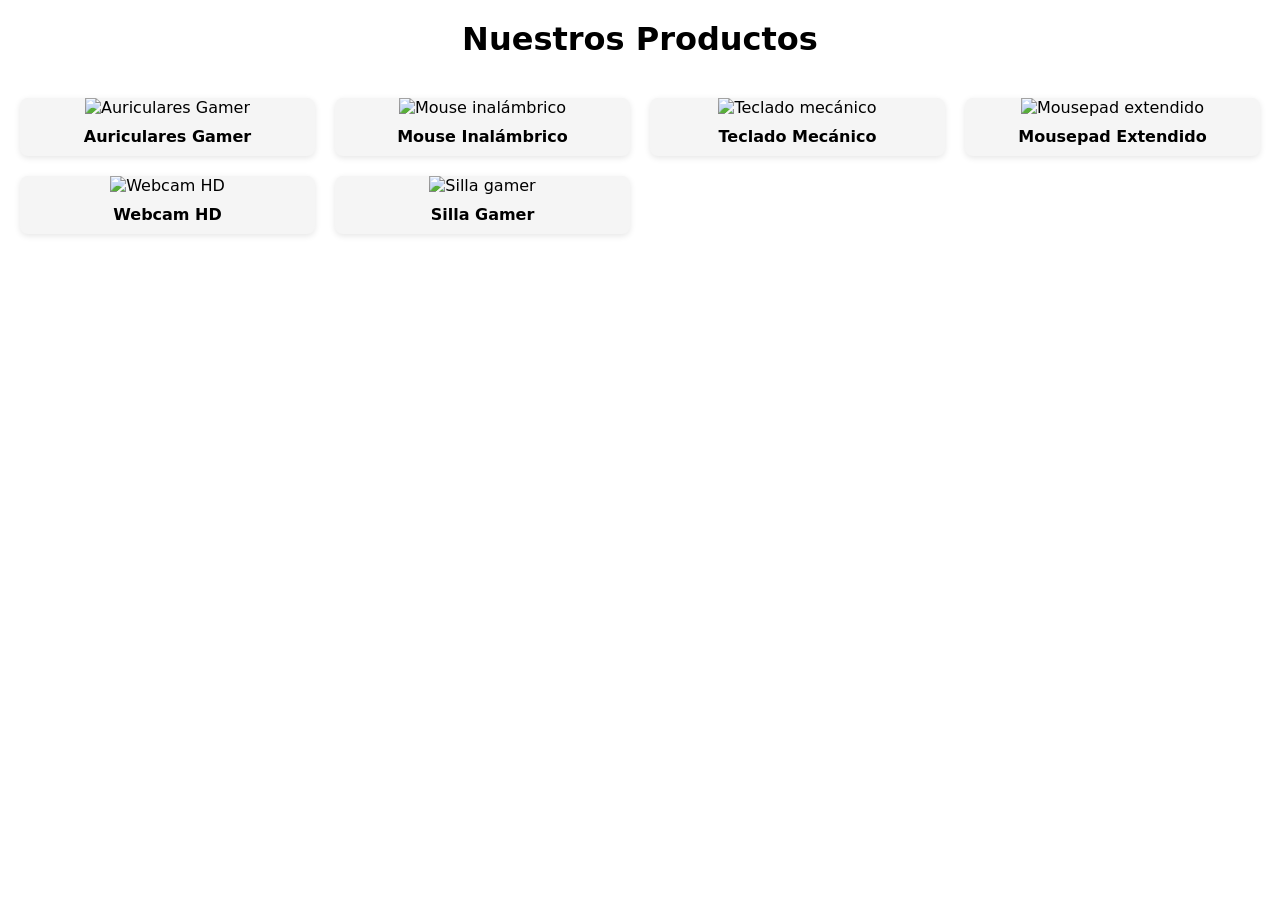
==== proyectos/ecommerce-gallery/index.html @ 08e1f0f4 "feat: incluir los 3 proyectos del portfolio para que los links funcionen en el sitio publicado" ====
<!DOCTYPE html>
<html lang="es">
<head>
  <meta charset="UTF-8">
  <meta name="viewport" content="width=device-width, initial-scale=1.0">
  <title>Galería de Productos Responsiva</title>
  <link rel="stylesheet" href="style.css">
</head>
<body>

  <h1>Nuestros Productos</h1>

  <div class="galeria">
    <div class="item">
      <img src="https://i.imgur.com/81qyN1y.jpg" alt="Auriculares Gamer">
      <p>Auriculares Gamer</p>
    </div>
    <div class="item">
      <img src="https://i.imgur.com/81qyN1y.jpg" alt="Mouse inalámbrico">
      <p>Mouse Inalámbrico</p>
    </div>
    <div class="item">
      <img src="https://i.imgur.com/81qyN1y.jpg" alt="Teclado mecánico">
      <p>Teclado Mecánico</p>
    </div>
    <div class="item">
      <img src="https://i.imgur.com/81qyN1y.jpg" alt="Mousepad extendido">
      <p>Mousepad Extendido</p>
    </div>
    <div class="item">
      <img src="https://i.imgur.com/81qyN1y.jpg" alt="Webcam HD">
      <p>Webcam HD</p>
    </div>
    <div class="item">
      <img src="https://i.imgur.com/81qyN1y.jpg" alt="Silla gamer">
      <p>Silla Gamer</p>
    </div>
  </div>

</body>
</html>
---- proyectos/ecommerce-gallery/style.css ----
* {
  margin: 0;
  padding: 0;
  box-sizing: border-box;
}

body {
  font-family: system-ui, Arial, sans-serif;
}

h1 {
  text-align: center;
  padding: 20px;
}

.galeria {
  display: grid;

  /* LA LÍNEA MÁGICA: crea tantas columnas de mínimo 250px como quepan,
     y las estira para llenar el espacio si sobra lugar */
  grid-template-columns: repeat(auto-fit, minmax(250px, 1fr));

  grid-gap: 20px;
  padding: 20px;
}

.item {
  background-color: #f5f5f5;
  border-radius: 8px;
  overflow: hidden;
  text-align: center;
  box-shadow: 0 2px 6px rgba(0, 0, 0, 0.1);
}

.item img {
  width: 100%;
  height: 200px;
  object-fit: cover;
}

.item p {
  padding: 10px;
  font-weight: bold;
}
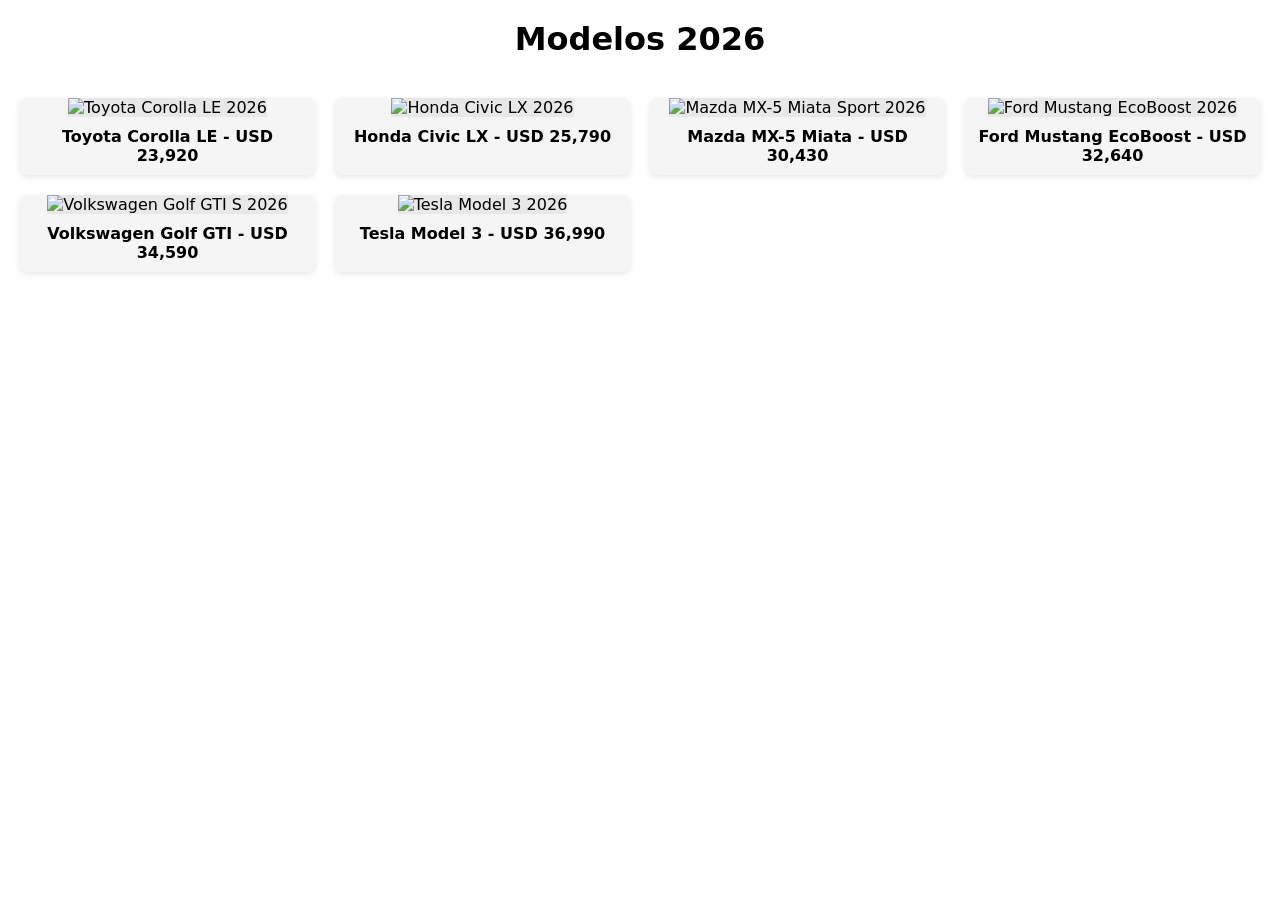
==== commit 8a9efe3b: "content: reemplazar galeria de perifericos por modelos de autos 2026 reales (fotos y precios oficial" ====
--- a/proyectos/ecommerce-gallery/index.html
+++ b/proyectos/ecommerce-gallery/index.html
@@ -3,37 +3,37 @@
 <head>
   <meta charset="UTF-8">
   <meta name="viewport" content="width=device-width, initial-scale=1.0">
-  <title>Galería de Productos Responsiva</title>
+  <title>Galería de Autos 2026</title>
   <link rel="stylesheet" href="style.css">
 </head>
 <body>
 
-  <h1>Nuestros Productos</h1>
+  <h1>Modelos 2026</h1>
 
   <div class="galeria">
     <div class="item">
-      <img src="https://i.imgur.com/81qyN1y.jpg" alt="Auriculares Gamer">
-      <p>Auriculares Gamer</p>
+      <img src="https://tmna.aemassets.toyota.com/is/image/toyota/toyota/jellies/max/2026/corolla/le/1852/1k3/1.png?fmt=png-alpha&wid=930&hei=328&qlt=90" alt="Toyota Corolla LE 2026">
+      <p>Toyota Corolla LE - USD 23,920</p>
     </div>
     <div class="item">
-      <img src="https://i.imgur.com/81qyN1y.jpg" alt="Mouse inalámbrico">
-      <p>Mouse Inalámbrico</p>
+      <img src="https://automobiles.honda.com/-/media/Honda-Automobiles/Vehicles/2026/civic-sedan/non-VLP/04-Nav/MY26_Civic_Sedan_Petrol_All_Vehicles_Jelly.png?sc_lang=en&hash=810E32939995DC5CCE4E761601DCBF21" alt="Honda Civic LX 2026">
+      <p>Honda Civic LX - USD 25,790</p>
     </div>
     <div class="item">
-      <img src="https://i.imgur.com/81qyN1y.jpg" alt="Teclado mecánico">
-      <p>Teclado Mecánico</p>
+      <img src="https://www.mazdausa.com/siteassets/vehicles/2026/mx-5-st/01_vlp/000_hero/desktop/2026-mazda-mx-5-miata-convertible-roadster_d.jpg" alt="Mazda MX-5 Miata Sport 2026">
+      <p>Mazda MX-5 Miata - USD 30,430</p>
     </div>
     <div class="item">
-      <img src="https://i.imgur.com/81qyN1y.jpg" alt="Mousepad extendido">
-      <p>Mousepad Extendido</p>
+      <img src="https://content.fordpro.com/content/dam/fordpro/us/images/showroom/cars/mustang/2026/gallery/exterior/2025_Mustang_01_900x600.jpg" alt="Ford Mustang EcoBoost 2026">
+      <p>Ford Mustang EcoBoost - USD 32,640</p>
     </div>
     <div class="item">
-      <img src="https://i.imgur.com/81qyN1y.jpg" alt="Webcam HD">
-      <p>Webcam HD</p>
+      <img src="https://assets.volkswagen.com/is/image/volkswagenag/VW_NGW6_Showroom_GolfGTI_Masthead-1?Zml0PWNyb3AsMSZmbXQ9d2VicCZxbHQ9Nzkmd2lkPTgwMCZoZWk9NjAwJmFsaWduPTAuMDAsMC4wMCZiZmM9b2ZmJjQ3M2E=" alt="Volkswagen Golf GTI S 2026">
+      <p>Volkswagen Golf GTI - USD 34,590</p>
     </div>
     <div class="item">
-      <img src="https://i.imgur.com/81qyN1y.jpg" alt="Silla gamer">
-      <p>Silla Gamer</p>
+      <img src="https://digitalassets.tesla.com/tesla-contents/image/upload/f_auto,q_auto/Model-3-Standard-Hero-Desktop-EMEA.jpg" alt="Tesla Model 3 2026">
+      <p>Tesla Model 3 - USD 36,990</p>
     </div>
   </div>
 
--- a/proyectos/ecommerce-gallery/style.css
+++ b/proyectos/ecommerce-gallery/style.css
@@ -36,6 +36,8 @@
   width: 100%;
   height: 200px;
   object-fit: cover;
+  object-position: center;
+  background-color: #e8e8e8;
 }
 
 .item p {
